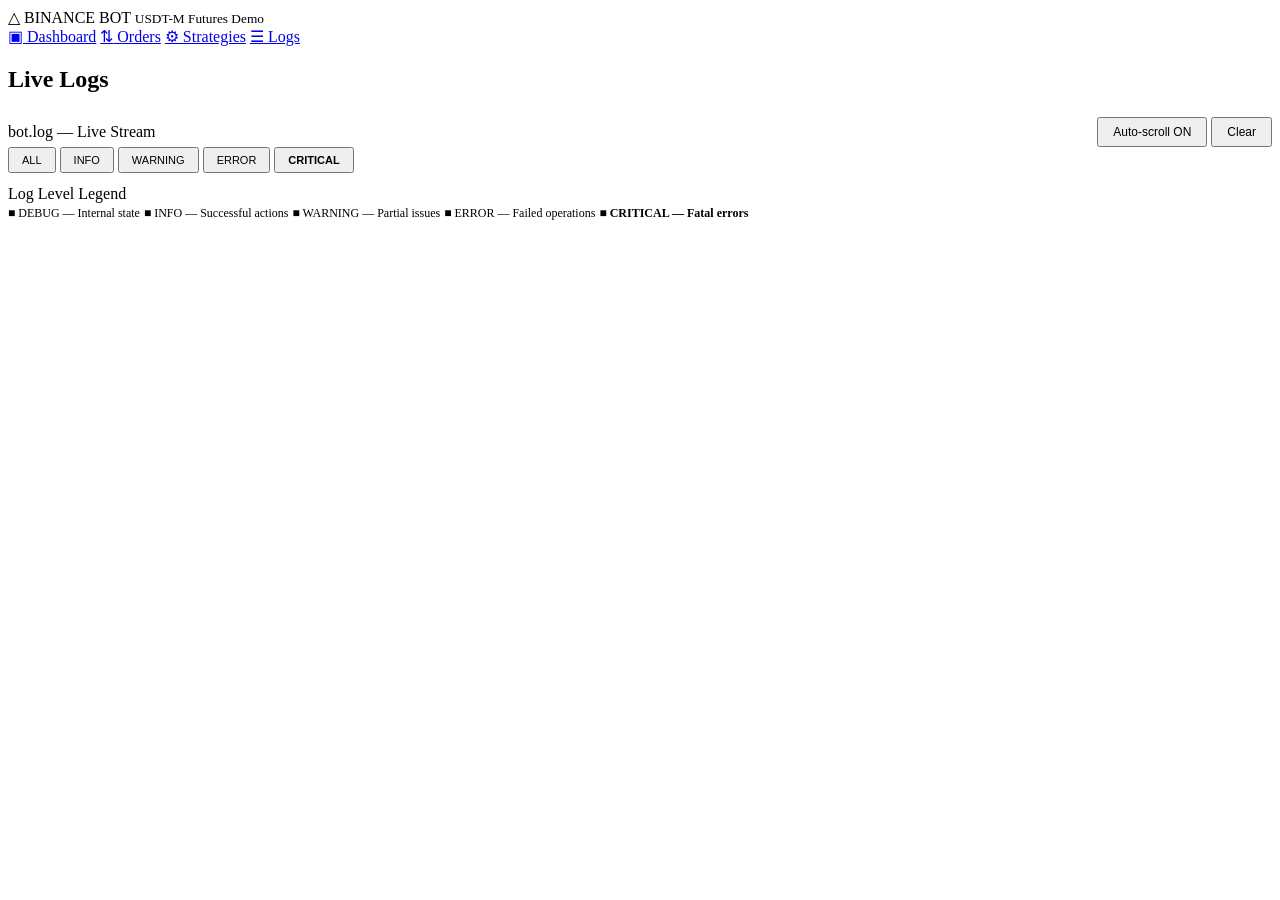
==== frontend/logs.html @ 7f064fde "Binance Futures Trading Bot - Complete with UI" ====
<!DOCTYPE html>
<html lang="en">
<head>
    <meta charset="UTF-8">
    <meta name="viewport" content="width=device-width, initial-scale=1.0">
    <title>Binance Bot — Logs</title>
    <link href="https://fonts.googleapis.com/css2?family=IBM+Plex+Mono:wght@400;600;700&display=swap" rel="stylesheet">
    <link rel="stylesheet" href="/static/css/main.css">
    <link rel="stylesheet" href="/static/css/components.css">
</head>
<body>
<div class="wrapper">
    <aside class="sidebar">
        <div class="logo">
            <span>&#9651; BINANCE BOT</span>
            <small>USDT-M Futures Demo</small>
        </div>
        <a href="/"           class="nav-item"><span class="icon">&#9635;</span> Dashboard</a>
        <a href="/orders"     class="nav-item"><span class="icon">&#8645;</span> Orders</a>
        <a href="/strategies" class="nav-item"><span class="icon">&#9881;</span> Strategies</a>
        <a href="/logs"       class="nav-item active"><span class="icon">&#9776;</span> Logs</a>
    </aside>

    <main class="main">
        <h2 style="margin-bottom:24px;">Live Logs</h2>

        <div class="card">
            <div class="card-title" style="display:flex;justify-content:space-between;align-items:center;">
                bot.log — Live Stream
                <div class="flex gap-8">
                    <button class="btn btn-outline" id="toggle-scroll" style="padding:6px 14px;font-size:12px;">
                        Auto-scroll ON
                    </button>
                    <button class="btn btn-outline" id="clear-logs" style="padding:6px 14px;font-size:12px;">
                        Clear
                    </button>
                </div>
            </div>

            <!-- Filter buttons -->
            <div class="flex gap-8" style="margin-bottom:12px;">
                <button class="btn btn-outline" onclick="filterLogs('ALL')"      style="padding:5px 12px;font-size:11px;">ALL</button>
                <button class="btn btn-outline" onclick="filterLogs('INFO')"     style="padding:5px 12px;font-size:11px;color:var(--green);">INFO</button>
                <button class="btn btn-outline" onclick="filterLogs('WARNING')"  style="padding:5px 12px;font-size:11px;color:var(--yellow);">WARNING</button>
                <button class="btn btn-outline" onclick="filterLogs('ERROR')"    style="padding:5px 12px;font-size:11px;color:var(--red);">ERROR</button>
                <button class="btn btn-outline" onclick="filterLogs('CRITICAL')" style="padding:5px 12px;font-size:11px;color:var(--red);font-weight:700;">CRITICAL</button>
            </div>

            <div class="log-box" id="log-box"></div>
        </div>

        <!-- Legend -->
        <div class="card">
            <div class="card-title">Log Level Legend</div>
            <div class="flex gap-16" style="flex-wrap:wrap;">
                <span class="text-muted" style="font-size:12px;">&#9632; DEBUG — Internal state</span>
                <span class="text-green"  style="font-size:12px;">&#9632; INFO — Successful actions</span>
                <span class="text-yellow" style="font-size:12px;">&#9632; WARNING — Partial issues</span>
                <span class="text-red"    style="font-size:12px;">&#9632; ERROR — Failed operations</span>
                <span class="text-red"    style="font-size:12px;font-weight:700;">&#9632; CRITICAL — Fatal errors</span>
            </div>
        </div>
    </main>
</div>

<div class="toast" id="toast"></div>
<script src="/static/js/api.js"></script>
<script src="/static/js/logs.js"></script>
<script>
    let activeFilter = "ALL";

    function filterLogs(level) {
        activeFilter = level;
        const box   = document.getElementById("log-box");
        const lines = box.querySelectorAll(".log-line");
        lines.forEach(line => {
            if (level === "ALL" || line.classList.contains(level)) {
                line.style.display = "block";
            } else {
                line.style.display = "none";
            }
        });
    }
</script>
</body>
</html>
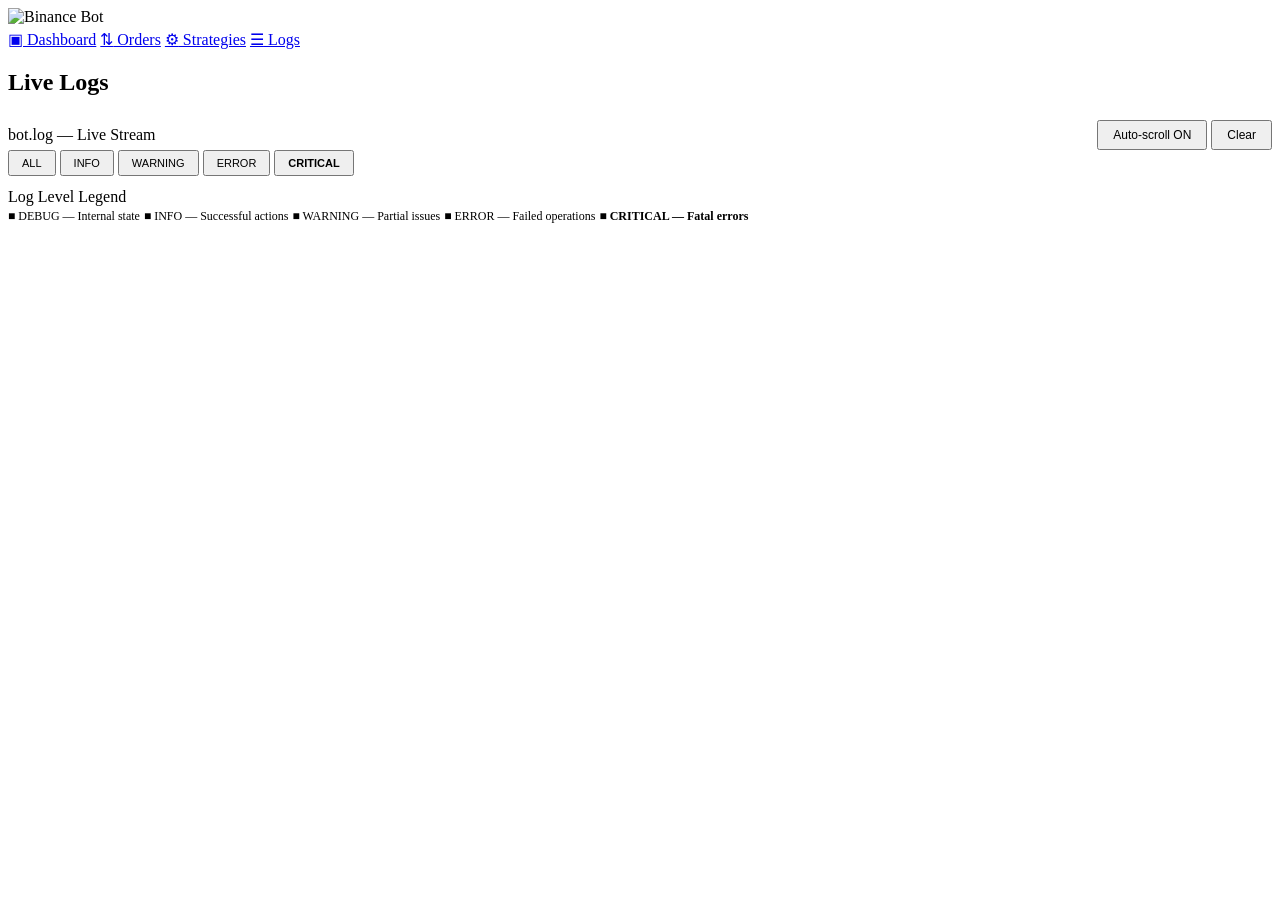
==== commit 4174bb73: "Add favicon, logo and update all HTML files" ====
--- a/frontend/logs.html
+++ b/frontend/logs.html
@@ -4,6 +4,7 @@
     <meta charset="UTF-8">
     <meta name="viewport" content="width=device-width, initial-scale=1.0">
     <title>Binance Bot — Logs</title>
+    <link rel="icon" type="image/svg+xml" href="/static/favicon.svg">
     <link href="https://fonts.googleapis.com/css2?family=IBM+Plex+Mono:wght@400;600;700&display=swap" rel="stylesheet">
     <link rel="stylesheet" href="/static/css/main.css">
     <link rel="stylesheet" href="/static/css/components.css">
@@ -12,8 +13,7 @@
 <div class="wrapper">
     <aside class="sidebar">
         <div class="logo">
-            <span>&#9651; BINANCE BOT</span>
-            <small>USDT-M Futures Demo</small>
+            <img src="/static/logo.svg" alt="Binance Bot" style="width:160px;margin-bottom:4px;">
         </div>
         <a href="/"           class="nav-item"><span class="icon">&#9635;</span> Dashboard</a>
         <a href="/orders"     class="nav-item"><span class="icon">&#8645;</span> Orders</a>
@@ -53,7 +53,7 @@
         <div class="card">
             <div class="card-title">Log Level Legend</div>
             <div class="flex gap-16" style="flex-wrap:wrap;">
-                <span class="text-muted" style="font-size:12px;">&#9632; DEBUG — Internal state</span>
+                <span class="text-muted"  style="font-size:12px;">&#9632; DEBUG — Internal state</span>
                 <span class="text-green"  style="font-size:12px;">&#9632; INFO — Successful actions</span>
                 <span class="text-yellow" style="font-size:12px;">&#9632; WARNING — Partial issues</span>
                 <span class="text-red"    style="font-size:12px;">&#9632; ERROR — Failed operations</span>
